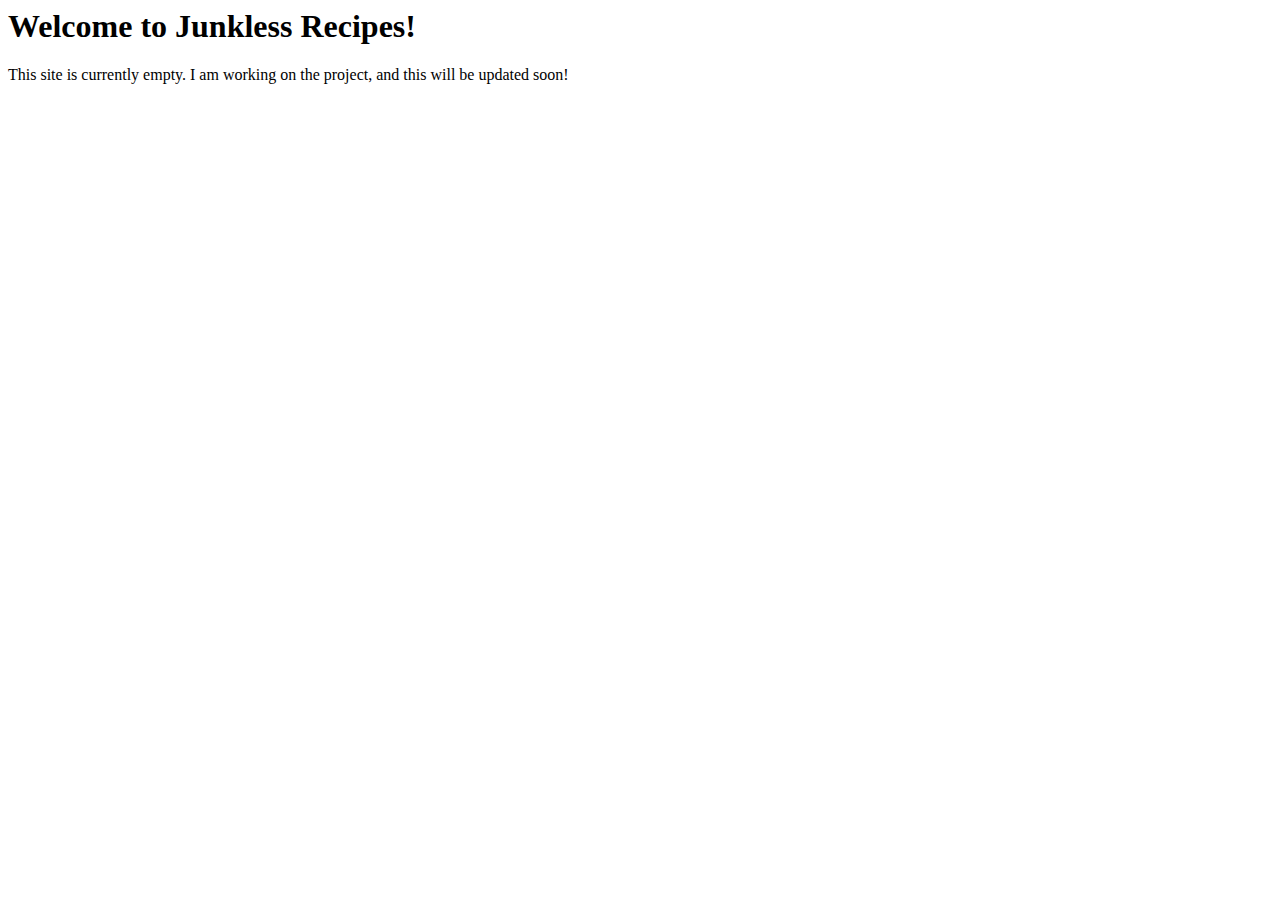
==== index.html @ 040e751b "Added a proper link to styles.css" ====
<head>
  <title>Junkless Recipes</title>
  <link rel="stylesheet" type="text/css" href="https://junklessrecipes.github.io/styles.css" />
</head>

<body>
  <h1>Welcome to Junkless Recipes!</h1>
  <p>This site is currently empty. I am working on the project, and this will be updated soon!</p>
</body>
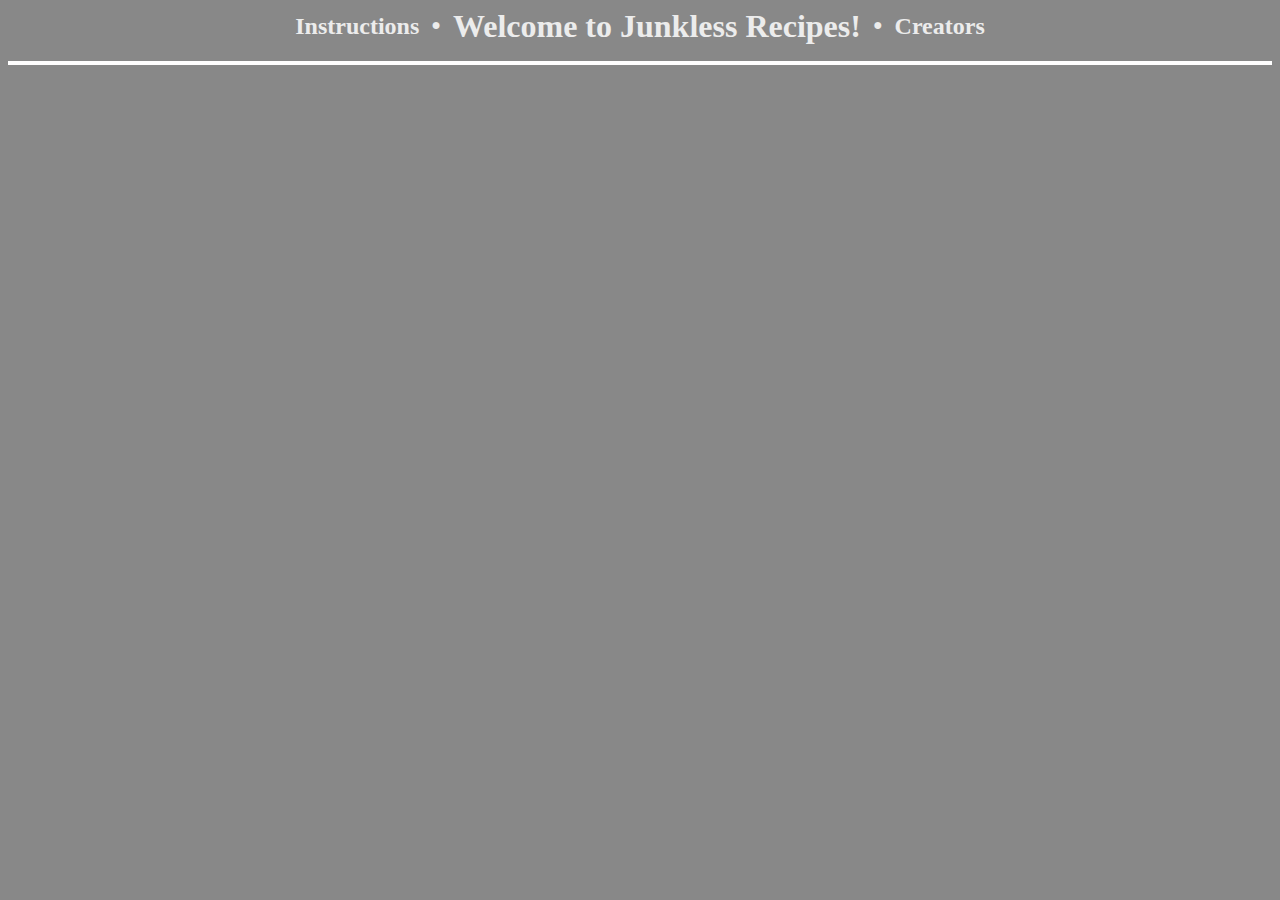
==== commit e9c0ad50: "Added top navigation bar" ====
--- a/index.html
+++ b/index.html
@@ -1,9 +1,13 @@
 <head>
   <title>Junkless Recipes</title>
-  <link rel="stylesheet" type="text/css" href="https://junklessrecipes.github.io/styles.css" />
+  <link rel="stylesheet" type="text/css" href="styles.css" />
 </head>
 
 <body>
-  <h1>Welcome to Junkless Recipes!</h1>
-  <p>This site is currently empty. I am working on the project, and this will be updated soon!</p>
+  <div class="titlebar">
+    <p><h2>Instructions</h2>  &#160; ● &#160; <h1>Welcome to Junkless Recipes!</h1> &#160; ● &#160; <h2>Creators</h2></p>
+  </div>
+  
+  <hr>
+  
 </body>
--- a/styles.css
+++ b/styles.css
@@ -0,0 +1,15 @@
+body {
+  background-color: #888;
+  color: #ececec;
+  text-align: center;
+} 
+
+.titlebar h2,
+.titlebar h1 {
+  display: inline;
+  vertical-align: middle;
+}
+
+hr {
+  border: 2px solid #FFFEFE;
+}
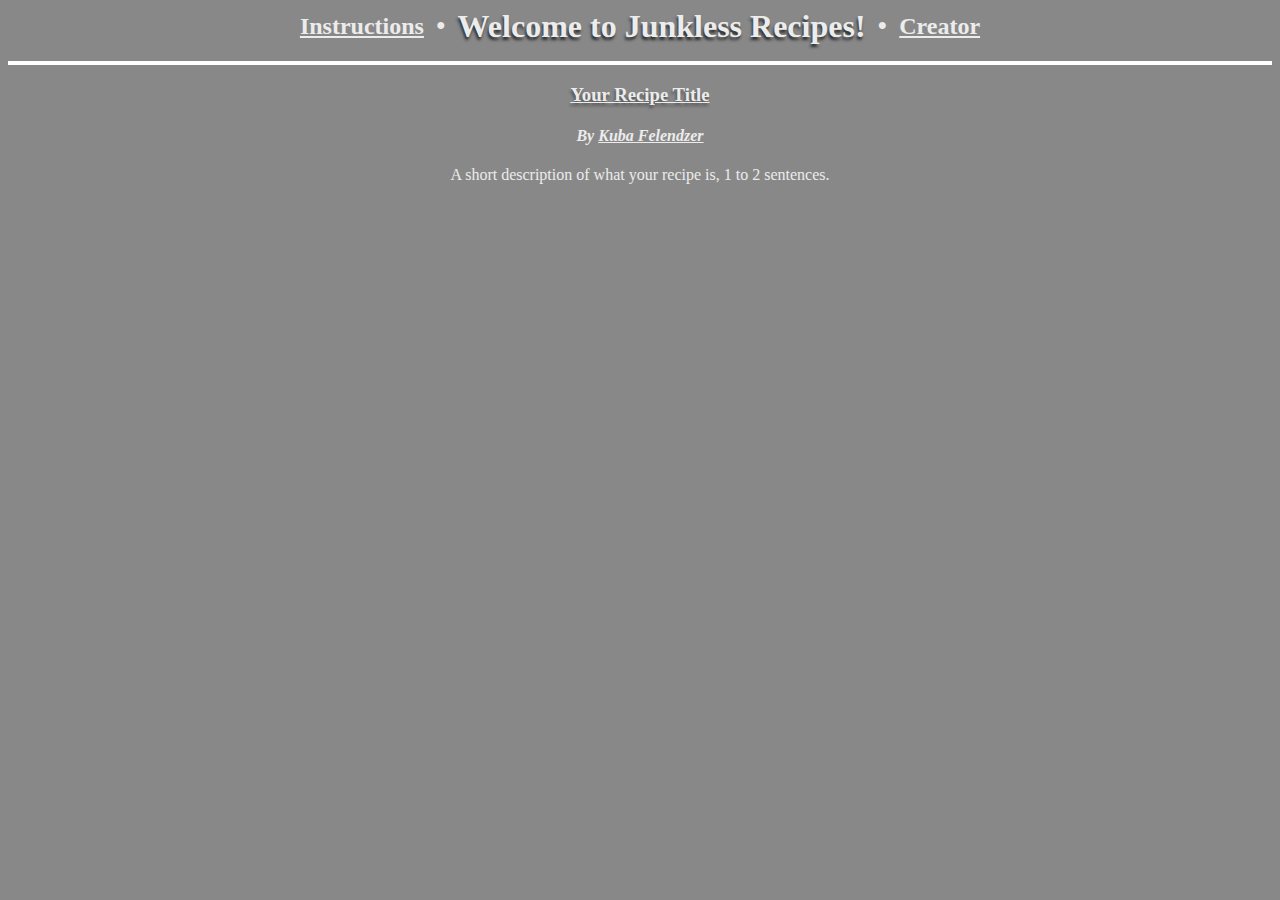
==== commit b6399575: "Update CSS and index page" ====
--- a/index.html
+++ b/index.html
@@ -5,9 +5,25 @@
 
 <body>
   <div class="titlebar">
-    <p><h2>Instructions</h2>  &#160; ● &#160; <h1>Welcome to Junkless Recipes!</h1> &#160; ● &#160; <h2>Creators</h2></p>
+    <p><h2><a href="https://github.com/kuba-felendzer/junklessrecipes.github.io/blob/main/README.md#how-to-add-a-recipe">Instructions</a></h2>  &#160; ● &#160; <h1>Welcome to Junkless Recipes!</h1> &#160; ● &#160; <h2><a href="https://github.com/kuba-felendzer">Creator</a></h2></p>
   </div>
   
   <hr>
   
+  <!-- 
+    This is an example link to your recipe! 
+    The newest recipe should be directly under this comment, so that newer recipes show up on top.
+  -->
+    <div class="recipe"> <!-- Don't mess with this! It'll screw up the styling -->
+                              <!-- Edit this Title -->
+      <h3><a href="recipes/template.html">Your Recipe Title</a></h3> <!-- Replace "template.html" with whatever you called the file containing your recipe -->
+      <h4>By <a href="github.com/kuba-felendzer">Kuba Felendzer</a></h4> <!-- Replace "github.com/kuba-felendzer" with your social links, and replace your name too -->
+      <p>
+                    <!-- Edit this description -->
+        A short description of what your recipe is, 1 to 2 sentences.
+      </p>
+    </div>
+
+    
+  
 </body>
--- a/styles.css
+++ b/styles.css
@@ -4,12 +4,46 @@
   text-align: center;
 } 
 
-.titlebar h2,
-.titlebar h1 {
+.titlebar h1,
+.titlebar h2 {
   display: inline;
-  vertical-align: middle;
+  vertical-align: middle
+}
+
+h1 {
+  text-shadow: -1px 3px 3px rgba(0, 0, 0, 0.68);
+}
+
+h3 {
+  text-shadow: -1px 3px 3px rgba(0, 0, 0, 0.43);
+}
+
+h4 {
+  font-style: italic;
 }
 
 hr {
   border: 2px solid #FFFEFE;
 }
+
+p {
+  max-width: 1200px;
+  margin-left: auto;
+  margin-right: auto;
+}
+
+ul {
+  margin: auto;
+  max-width: 300px;
+  padding: 0;
+  list-style-type: none;
+  text-align: center;
+}
+
+a {
+  color: inherit;
+}
+
+a:hover {
+  color: #DDDDDD;
+}
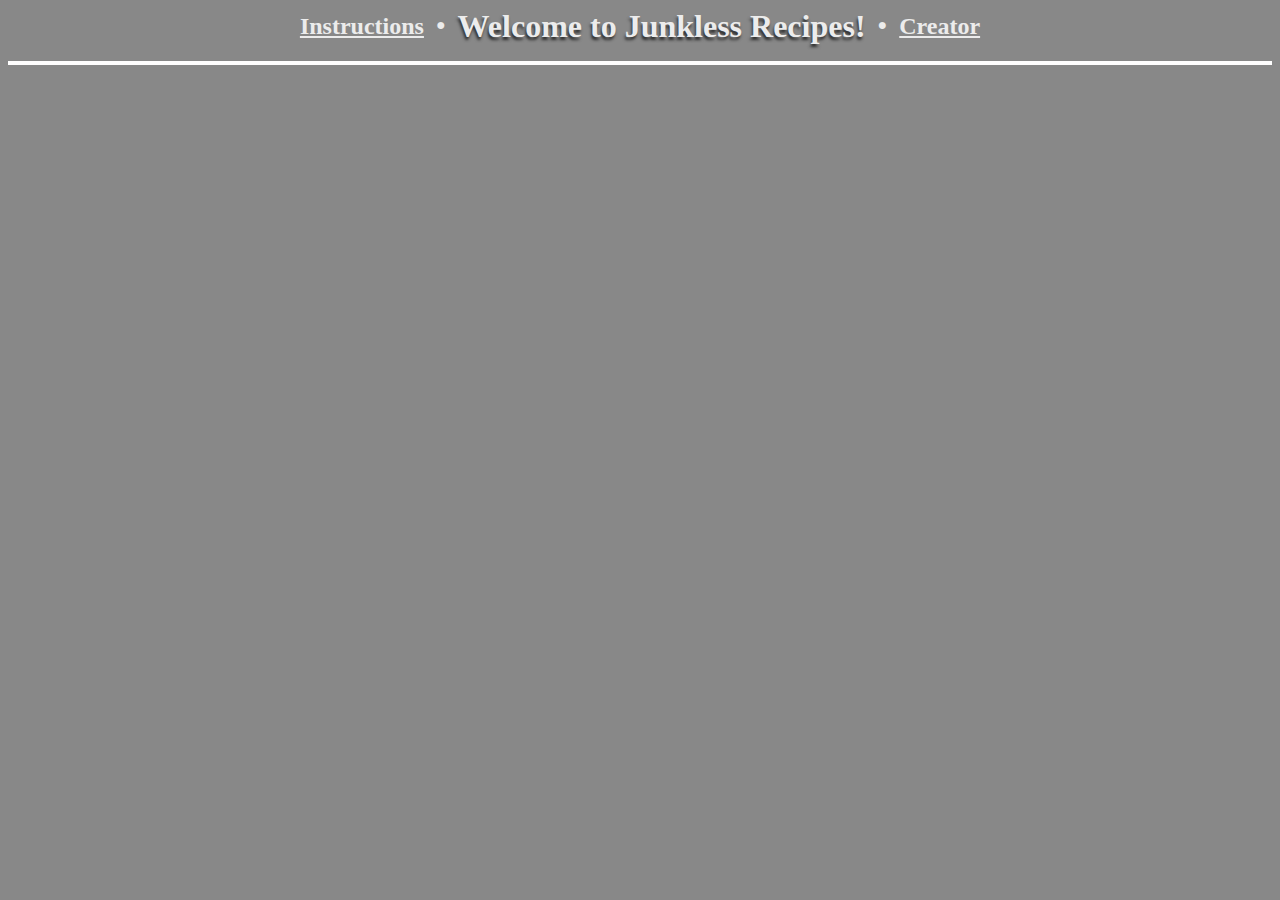
==== commit f386aac4: "Update index, modified info comment" ====
--- a/index.html
+++ b/index.html
@@ -11,18 +11,22 @@
   <hr>
   
   <!-- 
+    !INFO
     This is an example link to your recipe! 
     The newest recipe should be directly under this comment, so that newer recipes show up on top.
   -->
-    <div class="recipe"> <!-- Don't mess with this! It'll screw up the styling -->
-                              <!-- Edit this Title -->
-      <h3><a href="recipes/template.html">Your Recipe Title</a></h3> <!-- Replace "template.html" with whatever you called the file containing your recipe -->
-      <h4>By <a href="github.com/kuba-felendzer">Kuba Felendzer</a></h4> <!-- Replace "github.com/kuba-felendzer" with your social links, and replace your name too -->
-      <p>
-                    <!-- Edit this description -->
-        A short description of what your recipe is, 1 to 2 sentences.
-      </p>
-    </div>
+
+  <!--
+  <div class="recipe"> Don't mess with this! It'll screw up the styling
+                                         Edit this Title
+    <h3><a href="recipes/template.html">Your Recipe Title</a></h3> Replace "template.html" with whatever you called the file containing your recipe
+    <h4>By <a href="github.com/kuba-felendzer">Kuba Felendzer</a></h4> Replace "github.com/kuba-felendzer" with your social links, and replace your name too
+    <p>
+                       Edit this description
+      A short description of what your recipe is, 1 to 2 sentences.
+    </p>
+  </div>
+  -->
 
     
   
